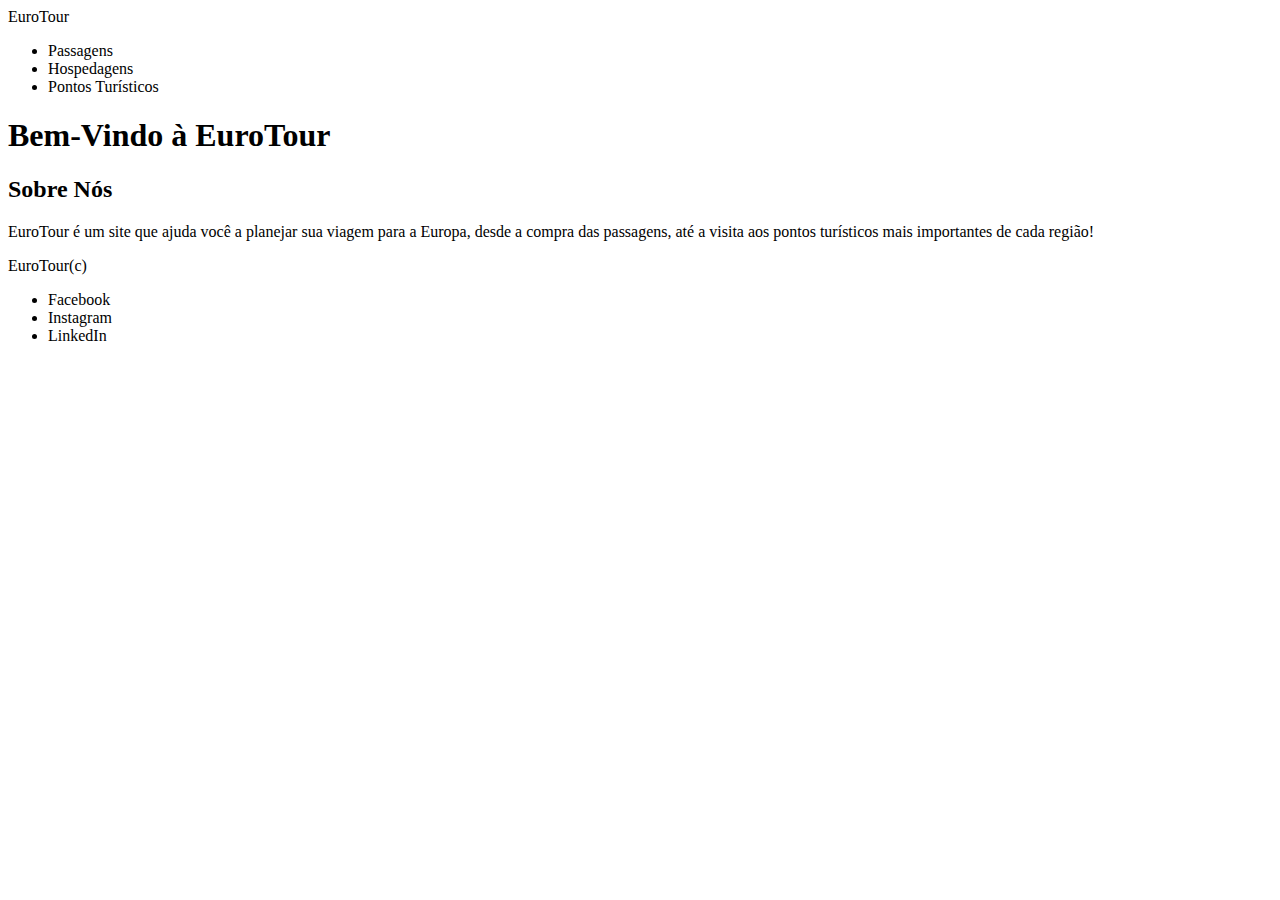
==== index.html @ 0a4689fe "Projeto EuroTour" ====
<!DOCTYPE html>
<html lang="pt-br">
<head>
    <meta charset="UTF-8">
    <meta name="viewport" content="width=device-width, initial-scale=1.0">
    <title>EuroTour</title>
</head>
<body>
    <header>
        <span>EuroTour</span>
        <nav>
            <ul>
                <li>Passagens</li>
                <li>Hospedagens</li>
                <li>Pontos Turísticos</li>
            </ul>
        </nav>
    </header>
    <div>
        <h1>Bem-Vindo à EuroTour</h1>
        <sidebar>
        <h2>Sobre Nós</h2>
        <p>EuroTour é um site que ajuda você a planejar sua viagem para a Europa, desde a compra das passagens, até a visita aos pontos turísticos mais importantes de cada região!</p>
        </sidebar>
    </div>
    <footer>
        <span>EuroTour(c)</span>
        <ul>
            <li>Facebook</li>
            <li>Instagram</li>
            <li>LinkedIn</li>
        </ul>
    </footer>
</body>
</html>

<!-- Lembremos o enunciado da atividade do Code Park:
Crie o corpo de uma página sobre lugares turísticos na Europa. Nela, você deve focar apenas no conteúdo da página, adicionando textos, cards, imagens, entre outros. -->

<!-- TAGS: slot, sidebar, footer, header -->
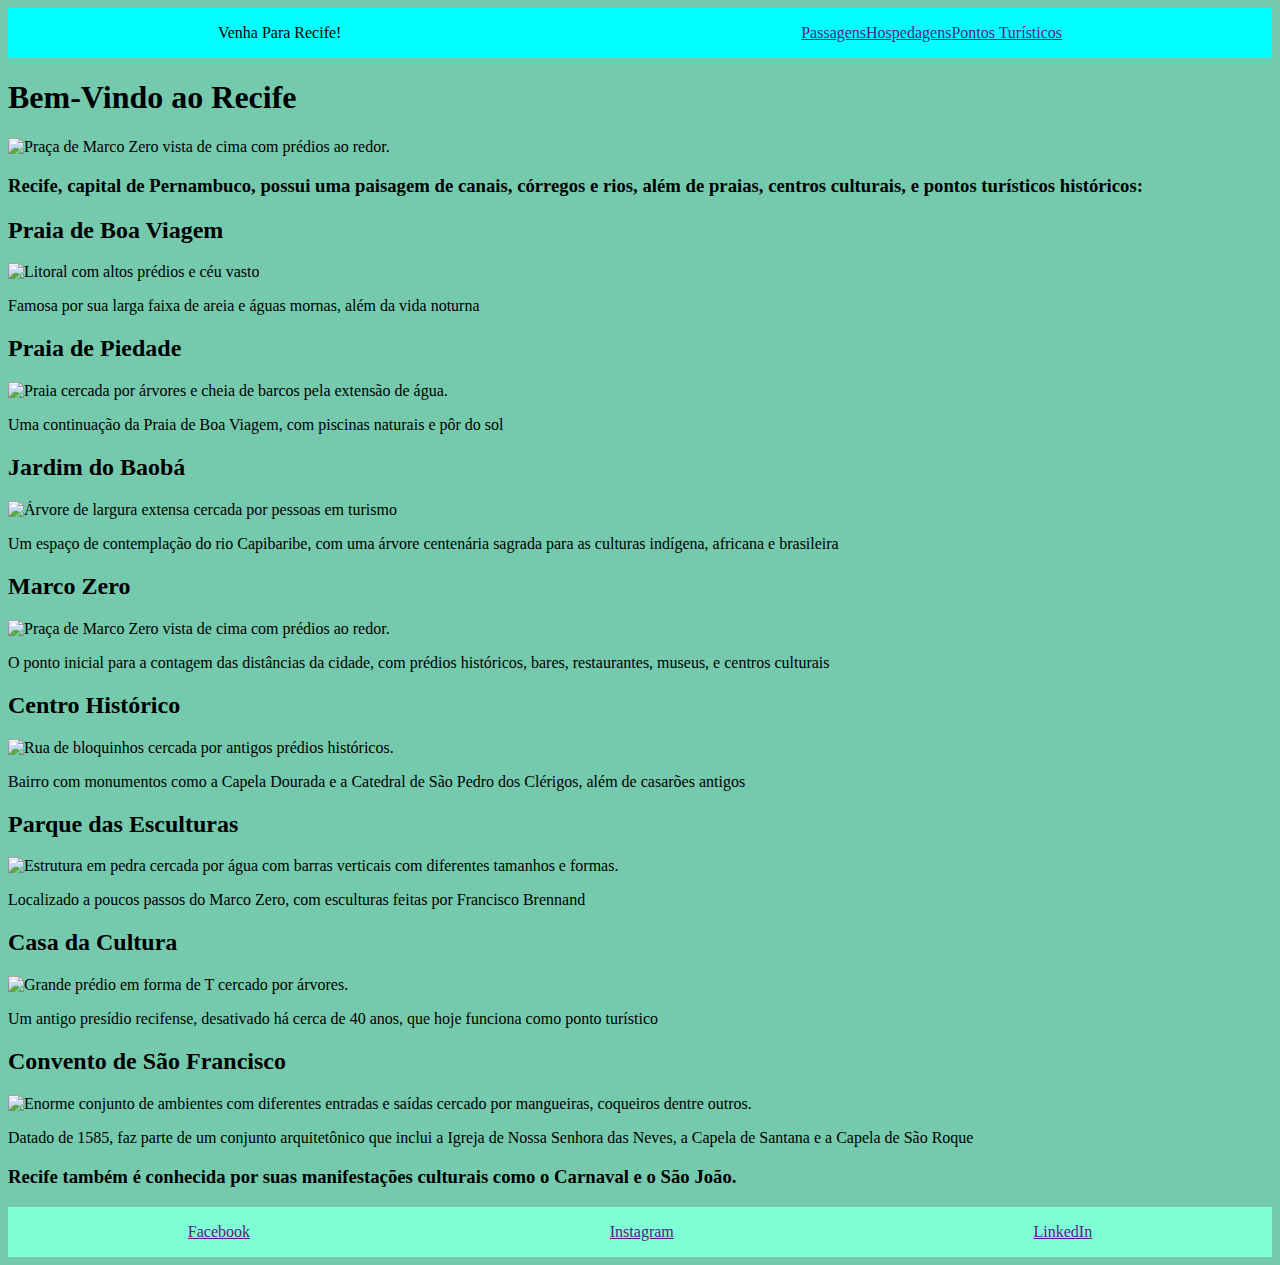
==== commit 58b85c08: "Venha Para Recife" ====
--- a/index.html
+++ b/index.html
@@ -3,38 +3,54 @@
 <head>
     <meta charset="UTF-8">
     <meta name="viewport" content="width=device-width, initial-scale=1.0">
-    <title>EuroTour</title>
+    <title>Venha Para Recife</title>
 </head>
-<body>
-    <header>
-        <span>EuroTour</span>
+<body style="background-color: rgb(117, 202, 174);">
+<!-- 1. A página precisa ter cabeçalho, conteúdo e rodapé;
+ 2. A página precisa ter imagens; 
+ 3. Use a tag de semântica textual inline. 
+
+ Abuse de sua criatividade para a criação da página! -->
+
+    <header style="background-color: aqua;display: flex;justify-content: space-around; align-items:center; height: 50px;">
+        <span>Venha Para Recife!</span>
         <nav>
-            <ul>
-                <li>Passagens</li>
-                <li>Hospedagens</li>
-                <li>Pontos Turísticos</li>
-            </ul>
+            <menu style="display: flex;justify-content:space-between;" >
+                <a href="">Passagens</a>
+                <a href="">Hospedagens</a>
+                <a href="">Pontos Turísticos</a>
+            </menu>
         </nav>
     </header>
-    <div>
-        <h1>Bem-Vindo à EuroTour</h1>
-        <sidebar>
-        <h2>Sobre Nós</h2>
-        <p>EuroTour é um site que ajuda você a planejar sua viagem para a Europa, desde a compra das passagens, até a visita aos pontos turísticos mais importantes de cada região!</p>
-        </sidebar>
-    </div>
-    <footer>
-        <span>EuroTour(c)</span>
-        <ul>
-            <li>Facebook</li>
-            <li>Instagram</li>
-            <li>LinkedIn</li>
-        </ul>
+    <main>
+        <h1>Bem-Vindo ao Recife</h1>
+
+        <img src="https://images.app.goo.gl/kChCdVhu3EfyoBUo7" alt="Praça de Marco Zero vista de cima com prédios ao redor.">
+
+        <h3>Recife, capital de Pernambuco, possui uma paisagem de canais, córregos e rios, além de praias, centros culturais, e pontos turísticos históricos: </h3>
+        <h2>Praia de Boa Viagem</h2>
+        <img src="https://www.google.com/imgres?q=boa%20viagem%20recife&imgurl=https%3A%2F%2Fvisit.recife.br%2Fwp-content%2Fuploads%2F2017%2F10%2Fo-que-fazer-praia-de-boa-viagem-03.jpg&imgrefurl=https%3A%2F%2Fvisit.recife.br%2Fo-que-fazer%2Fpraia-de-boa-viagem%2F&docid=_QgWYSLa3hQWpM&tbnid=6UkwZeDr0djpHM&vet=12ahUKEwi3vNG5sLKJAxVEBrkGHePgBR0QM3oECE4QAA..i&w=528&h=321&hcb=2&ved=2ahUKEwi3vNG5sLKJAxVEBrkGHePgBR0QM3oECE4QAA" alt="Litoral com altos prédios e céu vasto">
+        <p>Famosa por sua larga faixa de areia e águas mornas, além da vida noturna</p> 
+        <h2>Praia de Piedade</h2><img src="https://www.google.com/imgres?q=praia%20da%20piedade%20em%20recife&imgurl=https%3A%2F%2Fdynamic-media-cdn.tripadvisor.com%2Fmedia%2Fphoto-o%2F05%2Fc8%2F26%2Fbf%2Fpraia-piedade.jpg%3Fw%3D1200%26h%3D-1%26s%3D1&imgrefurl=https%3A%2F%2Fwww.tripadvisor.com.br%2FAttraction_Review-g303460-d4056853-Reviews-Praia_Piedade-Jaboatao_dos_Guararapes_State_of_Pernambuco.html&docid=cBESUn9GjZuRnM&tbnid=xgobRSbukE5q7M&vet=12ahUKEwiLzIGNsbKJAxVgHLkGHVhnCjEQM3oECBcQAA..i&w=829&h=438&hcb=2&ved=2ahUKEwiLzIGNsbKJAxVgHLkGHVhnCjEQM3oECBcQAA" alt="Praia cercada por árvores e cheia de barcos pela extensão de água.">
+        <p>Uma continuação da Praia de Boa Viagem, com piscinas naturais e pôr do sol</p> 
+        <h2>Jardim do Baobá</h2><img src="https://www.google.com/imgres?q=jardim%20do%20baob%C3%A1%20em%20recife&imgurl=https%3A%2F%2Fwww.diariodepernambuco.com.br%2Fstatic%2Fapp%2Fnoticia_127983242361%2F2016%2F10%2F10%2F669271%2F20161010161915248946e.jpg&imgrefurl=https%3A%2F%2Fwww.diariodepernambuco.com.br%2Fnoticia%2Fvidaurbana%2F2016%2F10%2Fjardim-do-baoba-novo-espaco-de-convivencia.html&docid=AseufsnYbtcKtM&tbnid=Piz__nkLvkgHkM&vet=12ahUKEwiFlvD6sbKJAxWaLrkGHfwePdsQM3oECBsQAA..i&w=620&h=361&hcb=2&ved=2ahUKEwiFlvD6sbKJAxWaLrkGHfwePdsQM3oECBsQAA" alt="Árvore de largura extensa cercada por pessoas em turismo">
+        <p>Um espaço de contemplação do rio Capibaribe, com uma árvore centenária sagrada para as culturas indígena, africana e brasileira</p> 
+        <h2>Marco Zero</h2><img src="https://images.app.goo.gl/kChCdVhu3EfyoBUo7" alt="Praça de Marco Zero vista de cima com prédios ao redor.">
+        <p>O ponto inicial para a contagem das distâncias da cidade, com prédios históricos, bares, restaurantes, museus, e centros culturais</p> 
+        <h2>Centro Histórico</h2><img src="https://www.google.com/imgres?q=centro%20historico%20de%20recife&imgurl=https%3A%2F%2Fimages.mnstatic.com%2F4f%2F85%2F4f85c828bb5cc0fcea2d39c6e579b4d4.jpg&imgrefurl=https%3A%2F%2Fwww.minube.com.br%2Fsitio-preferido%2Frecife-antigo-a170772&docid=f6IkSTh7Zb8HLM&tbnid=r30tolZkcxympM&vet=12ahUKEwjQ_9a41bSJAxUylJUCHYrdAuEQM3oECHsQAA..i&w=960&h=540&hcb=2&ved=2ahUKEwjQ_9a41bSJAxUylJUCHYrdAuEQM3oECHsQAA" alt="Rua de bloquinhos cercada por antigos prédios históricos.">
+        <p>Bairro com monumentos como a Capela Dourada e a Catedral de São Pedro dos Clérigos, além de casarões antigos</p> 
+        <h2>Parque das Esculturas</h2><img src="https://www.google.com/url?sa=i&url=https%3A%2F%2Fportal.mppe.mp.br%2Fw%2Fmppe-vistoria-obra-no-parque-de-esculturas-francisco-brennand&psig=AOvVaw1S8wJzpuQGCteCkp7m5Wmc&ust=1730328491528000&source=images&cd=vfe&opi=89978449&ved=0CBQQjRxqFwoTCNj24cTWtIkDFQAAAAAdAAAAABAE" alt="Estrutura em pedra cercada por água com barras verticais com diferentes tamanhos e formas.">
+        <p>Localizado a poucos passos do Marco Zero, com esculturas feitas por Francisco Brennand</p> 
+        <h2>Casa da Cultura</h2><img src="https://www.google.com/imgres?q=casa%20das%20cultura%20de%20recife&imgurl=https%3A%2F%2Fdynamic-media-cdn.tripadvisor.com%2Fmedia%2Fphoto-o%2F05%2Fba%2Fcb%2F5d%2Fcasa-de-cultura-de-pernambuco.jpg%3Fw%3D1200%26h%3D-1%26s%3D1&imgrefurl=https%3A%2F%2Fwww.tripadvisor.com.br%2FAttraction_Review-g304560-d2359626-Reviews-Pernambuco_House_of_Culture-Recife_State_of_Pernambuco.html&docid=qBlxJa9e9TaCVM&tbnid=2iwGgSVnaamRYM&vet=12ahUKEwi9rcbk1rSJAxV_rJUCHXcUBTkQM3oECBcQAA..i&w=1024&h=680&hcb=2&ved=2ahUKEwi9rcbk1rSJAxV_rJUCHXcUBTkQM3oECBcQAA" alt="Grande prédio em forma de T cercado por árvores.">
+        <p>Um antigo presídio recifense, desativado há cerca de 40 anos, que hoje funciona como ponto turístico</p> 
+        <h2>Convento de São Francisco</h2><img src="https://www.google.com/imgres?q=convento%20de%20s%C3%A3o%20francisco%20recife&imgurl=https%3A%2F%2Fportal.unicap.br%2Fdocuments%2F475537%2F3146709%2FWhatsApp%2BImage%2B2023-01-24%2Bat%2B17.50.24.jpeg%2F670bb607-c45b-9dcf-a84b-3f86fe4463ef%3Ft%3D1674593557144&imgrefurl=https%3A%2F%2Fportal.unicap.br%2F-%2Fconvento-de-sao-francisco-de-portas-abertas-ao-publico&docid=H6_WuWHwNo6faM&tbnid=gvMoUodhd69bbM&vet=12ahUKEwj_qrGL17SJAxWzmZUCHS54A48QM3oECBUQAA..i&w=750&h=421&hcb=2&ved=2ahUKEwj_qrGL17SJAxWzmZUCHS54A48QM3oECBUQAA" alt="Enorme conjunto de ambientes com diferentes entradas e saídas cercado por mangueiras, coqueiros dentre outros.">
+        <p>Datado de 1585, faz parte de um conjunto arquitetônico que inclui a Igreja de Nossa Senhora das Neves, a Capela de Santana e a Capela de São Roque</p> 
+        <h3>Recife também é conhecida por suas manifestações culturais como o Carnaval e o São João.</h3>
+    </main>
+    <footer style="display: flex;justify-content: space-around; align-items:center ;background-color: aquamarine; height: 50px;">
+        <a href="">Facebook</a>
+        <a href="">Instagram</a>
+        <a href="">LinkedIn</a>
     </footer>
 </body>
-</html>
-
-<!-- Lembremos o enunciado da atividade do Code Park:
-Crie o corpo de uma página sobre lugares turísticos na Europa. Nela, você deve focar apenas no conteúdo da página, adicionando textos, cards, imagens, entre outros. -->
-
-<!-- TAGS: slot, sidebar, footer, header -->+</html>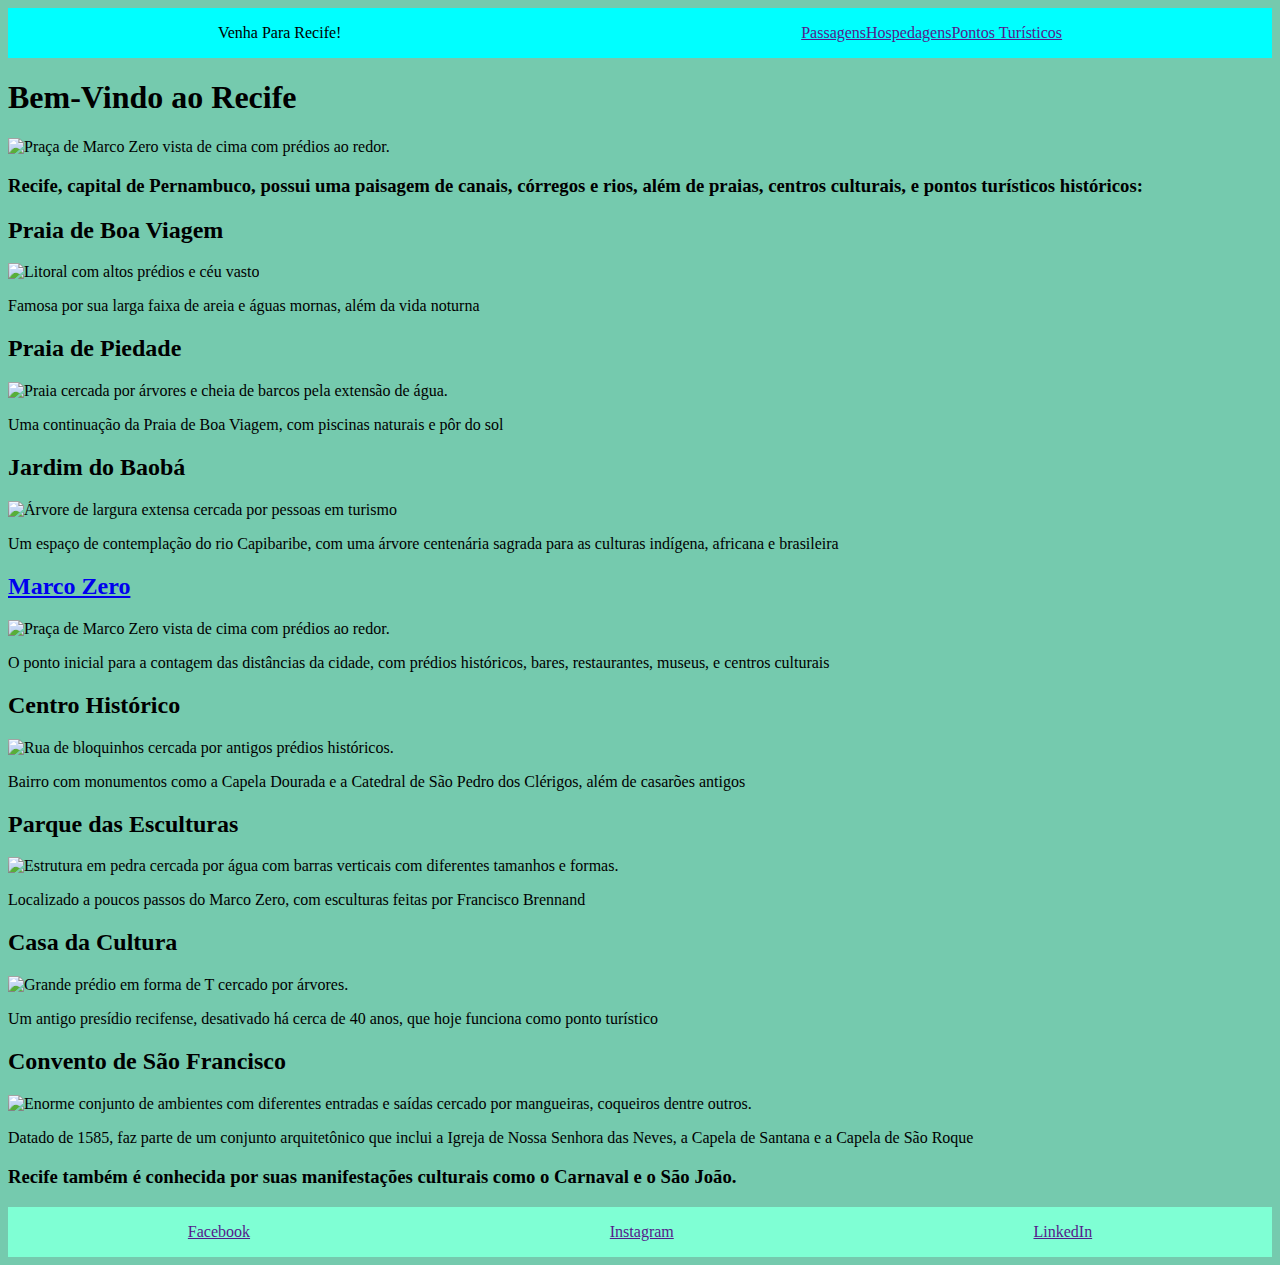
==== commit 5ab74e46: "Index e Marco Zero" ====
--- a/index.html
+++ b/index.html
@@ -35,7 +35,7 @@
         <p>Uma continuação da Praia de Boa Viagem, com piscinas naturais e pôr do sol</p> 
         <h2>Jardim do Baobá</h2><img src="https://www.google.com/imgres?q=jardim%20do%20baob%C3%A1%20em%20recife&imgurl=https%3A%2F%2Fwww.diariodepernambuco.com.br%2Fstatic%2Fapp%2Fnoticia_127983242361%2F2016%2F10%2F10%2F669271%2F20161010161915248946e.jpg&imgrefurl=https%3A%2F%2Fwww.diariodepernambuco.com.br%2Fnoticia%2Fvidaurbana%2F2016%2F10%2Fjardim-do-baoba-novo-espaco-de-convivencia.html&docid=AseufsnYbtcKtM&tbnid=Piz__nkLvkgHkM&vet=12ahUKEwiFlvD6sbKJAxWaLrkGHfwePdsQM3oECBsQAA..i&w=620&h=361&hcb=2&ved=2ahUKEwiFlvD6sbKJAxWaLrkGHfwePdsQM3oECBsQAA" alt="Árvore de largura extensa cercada por pessoas em turismo">
         <p>Um espaço de contemplação do rio Capibaribe, com uma árvore centenária sagrada para as culturas indígena, africana e brasileira</p> 
-        <h2>Marco Zero</h2><img src="https://images.app.goo.gl/kChCdVhu3EfyoBUo7" alt="Praça de Marco Zero vista de cima com prédios ao redor.">
+        <h2><a href="marco0.html">Marco Zero</a></h2><img src="https://images.app.goo.gl/kChCdVhu3EfyoBUo7" alt="Praça de Marco Zero vista de cima com prédios ao redor.">
         <p>O ponto inicial para a contagem das distâncias da cidade, com prédios históricos, bares, restaurantes, museus, e centros culturais</p> 
         <h2>Centro Histórico</h2><img src="https://www.google.com/imgres?q=centro%20historico%20de%20recife&imgurl=https%3A%2F%2Fimages.mnstatic.com%2F4f%2F85%2F4f85c828bb5cc0fcea2d39c6e579b4d4.jpg&imgrefurl=https%3A%2F%2Fwww.minube.com.br%2Fsitio-preferido%2Frecife-antigo-a170772&docid=f6IkSTh7Zb8HLM&tbnid=r30tolZkcxympM&vet=12ahUKEwjQ_9a41bSJAxUylJUCHYrdAuEQM3oECHsQAA..i&w=960&h=540&hcb=2&ved=2ahUKEwjQ_9a41bSJAxUylJUCHYrdAuEQM3oECHsQAA" alt="Rua de bloquinhos cercada por antigos prédios históricos.">
         <p>Bairro com monumentos como a Capela Dourada e a Catedral de São Pedro dos Clérigos, além de casarões antigos</p> 
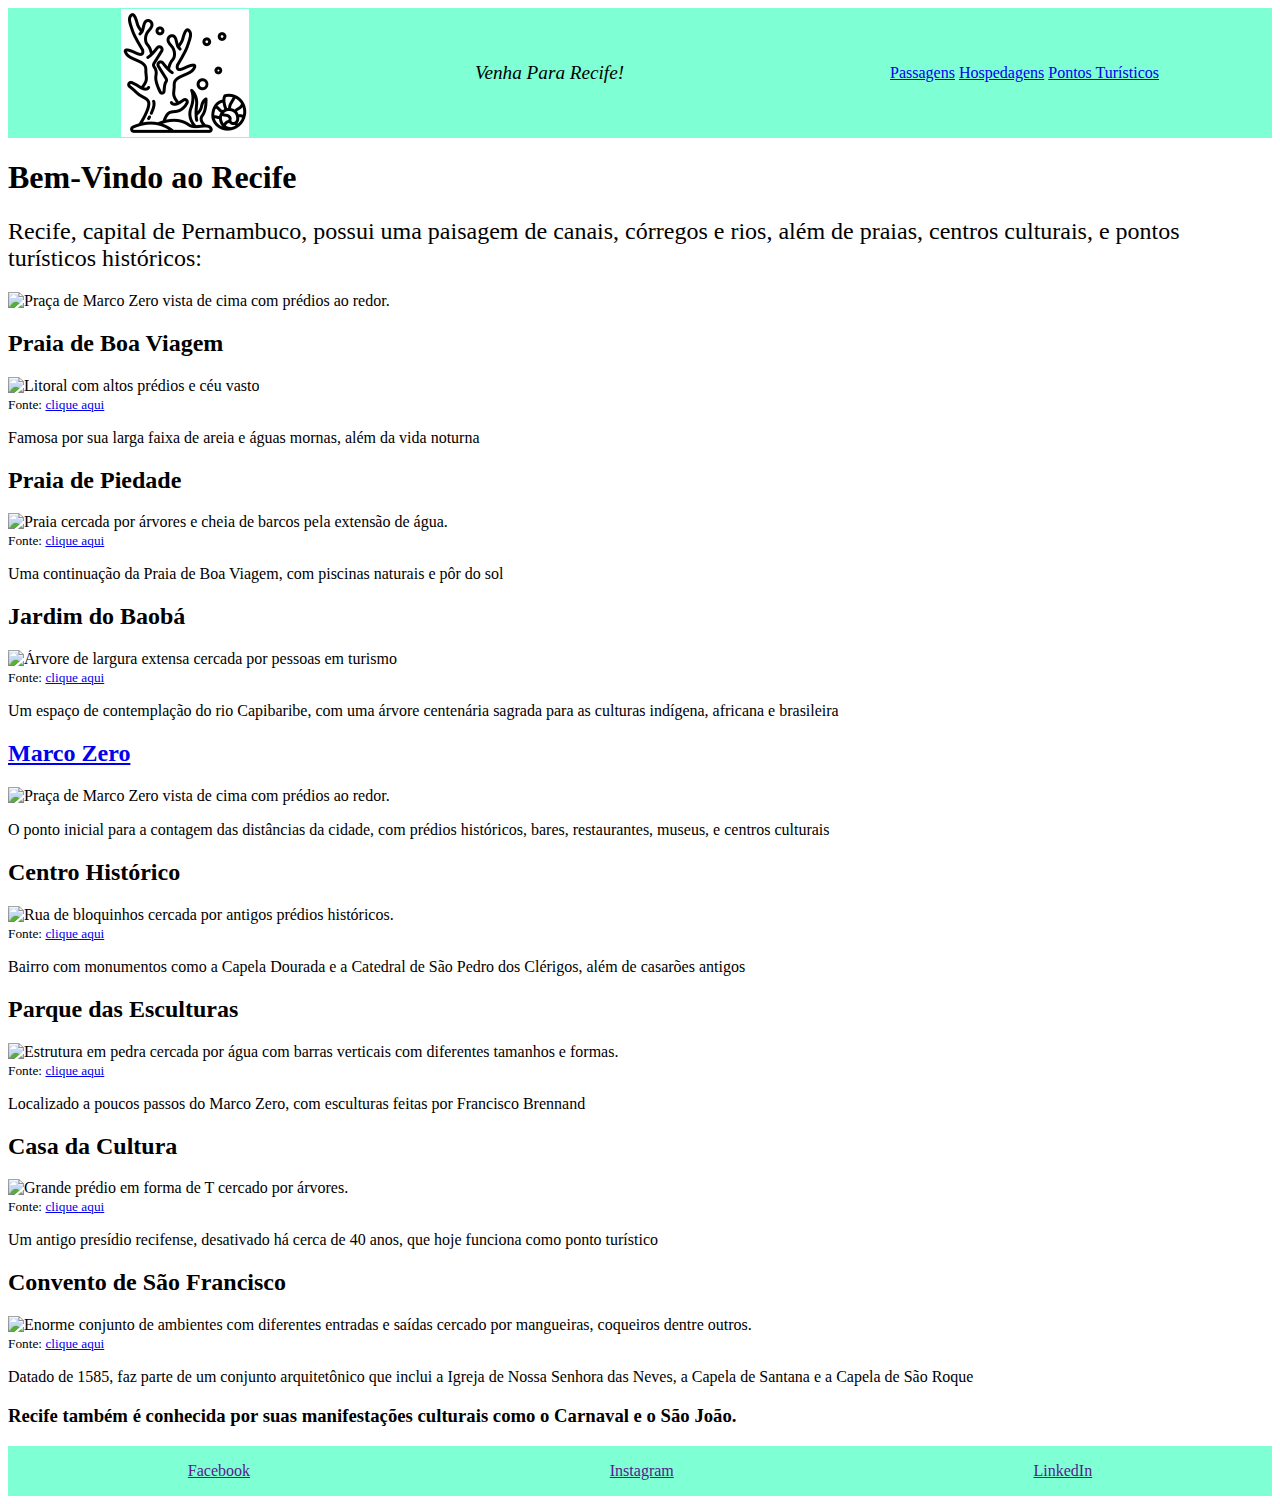
==== commit 4490863c: "Update index.html" ====
--- a/index.html
+++ b/index.html
@@ -4,53 +4,65 @@
     <meta charset="UTF-8">
     <meta name="viewport" content="width=device-width, initial-scale=1.0">
     <title>Venha Para Recife</title>
+    <link rel="stylesheet" href="style.css">
 </head>
-<body style="background-color: rgb(117, 202, 174);">
-<!-- 1. A página precisa ter cabeçalho, conteúdo e rodapé;
- 2. A página precisa ter imagens; 
- 3. Use a tag de semântica textual inline. 
-
- Abuse de sua criatividade para a criação da página! -->
-
-    <header style="background-color: aqua;display: flex;justify-content: space-around; align-items:center; height: 50px;">
-        <span>Venha Para Recife!</span>
+<body>
+    <header style="display: flex; justify-content: space-around; align-items:center; background-color: aquamarine; height: 130px;">
+        <img src="[data-uri]" alt="   ">
+        <span style="font-style: oblique; font-size: larger;">Venha Para Recife!</span>
         <nav>
-            <menu style="display: flex;justify-content:space-between;" >
-                <a href="">Passagens</a>
-                <a href="">Hospedagens</a>
-                <a href="">Pontos Turísticos</a>
+            <menu>
+                <a href=" ">Passagens</a>
+                <a href=" ">Hospedagens</a>
+                <a href=" ">Pontos Turísticos</a>
             </menu>
         </nav>
     </header>
     <main>
         <h1>Bem-Vindo ao Recife</h1>
 
+        <h2 style="font-weight: normal;">Recife, capital de Pernambuco, possui uma paisagem de canais, córregos e rios, além de praias, centros culturais, e pontos turísticos históricos:</h2>
+
         <img src="https://images.app.goo.gl/kChCdVhu3EfyoBUo7" alt="Praça de Marco Zero vista de cima com prédios ao redor.">
 
-        <h3>Recife, capital de Pernambuco, possui uma paisagem de canais, córregos e rios, além de praias, centros culturais, e pontos turísticos históricos: </h3>
         <h2>Praia de Boa Viagem</h2>
+
         <img src="https://www.google.com/imgres?q=boa%20viagem%20recife&imgurl=https%3A%2F%2Fvisit.recife.br%2Fwp-content%2Fuploads%2F2017%2F10%2Fo-que-fazer-praia-de-boa-viagem-03.jpg&imgrefurl=https%3A%2F%2Fvisit.recife.br%2Fo-que-fazer%2Fpraia-de-boa-viagem%2F&docid=_QgWYSLa3hQWpM&tbnid=6UkwZeDr0djpHM&vet=12ahUKEwi3vNG5sLKJAxVEBrkGHePgBR0QM3oECE4QAA..i&w=528&h=321&hcb=2&ved=2ahUKEwi3vNG5sLKJAxVEBrkGHePgBR0QM3oECE4QAA" alt="Litoral com altos prédios e céu vasto">
+        <br>
+        <small>Fonte: <a href="https://www.google.com/imgres?q=boa%20viagem%20recife&imgurl=https%3A%2F%2Fvisit.recife.br%2Fwp-content%2Fuploads%2F2017%2F10%2Fo-que-fazer-praia-de-boa-viagem-03.jpg&imgrefurl=https%3A%2F%2Fvisit.recife.br%2Fo-que-fazer%2Fpraia-de-boa-viagem%2F&docid=_QgWYSLa3hQWpM&tbnid=6UkwZeDr0djpHM&vet=12ahUKEwi3vNG5sLKJAxVEBrkGHePgBR0QM3oECE4QAA..i&w=528&h=321&hcb=2&ved=2ahUKEwi3vNG5sLKJAxVEBrkGHePgBR0QM3oECE4QAA">clique aqui</a> </small>
         <p>Famosa por sua larga faixa de areia e águas mornas, além da vida noturna</p> 
         <h2>Praia de Piedade</h2><img src="https://www.google.com/imgres?q=praia%20da%20piedade%20em%20recife&imgurl=https%3A%2F%2Fdynamic-media-cdn.tripadvisor.com%2Fmedia%2Fphoto-o%2F05%2Fc8%2F26%2Fbf%2Fpraia-piedade.jpg%3Fw%3D1200%26h%3D-1%26s%3D1&imgrefurl=https%3A%2F%2Fwww.tripadvisor.com.br%2FAttraction_Review-g303460-d4056853-Reviews-Praia_Piedade-Jaboatao_dos_Guararapes_State_of_Pernambuco.html&docid=cBESUn9GjZuRnM&tbnid=xgobRSbukE5q7M&vet=12ahUKEwiLzIGNsbKJAxVgHLkGHVhnCjEQM3oECBcQAA..i&w=829&h=438&hcb=2&ved=2ahUKEwiLzIGNsbKJAxVgHLkGHVhnCjEQM3oECBcQAA" alt="Praia cercada por árvores e cheia de barcos pela extensão de água.">
+        <br>
+        <small>Fonte: <a href="https://www.google.com/imgres?q=praia%20da%20piedade%20em%20recife&imgurl=https%3A%2F%2Fdynamic-media-cdn.tripadvisor.com%2Fmedia%2Fphoto-o%2F05%2Fc8%2F26%2Fbf%2Fpraia-piedade.jpg%3Fw%3D1200%26h%3D-1%26s%3D1&imgrefurl=https%3A%2F%2Fwww.tripadvisor.com.br%2FAttraction_Review-g303460-d4056853-Reviews-Praia_Piedade-Jaboatao_dos_Guararapes_State_of_Pernambuco.html&docid=cBESUn9GjZuRnM&tbnid=xgobRSbukE5q7M&vet=12ahUKEwiLzIGNsbKJAxVgHLkGHVhnCjEQM3oECBcQAA..i&w=829&h=438&hcb=2&ved=2ahUKEwiLzIGNsbKJAxVgHLkGHVhnCjEQM3oECBcQAA">clique aqui</a> </small>
         <p>Uma continuação da Praia de Boa Viagem, com piscinas naturais e pôr do sol</p> 
         <h2>Jardim do Baobá</h2><img src="https://www.google.com/imgres?q=jardim%20do%20baob%C3%A1%20em%20recife&imgurl=https%3A%2F%2Fwww.diariodepernambuco.com.br%2Fstatic%2Fapp%2Fnoticia_127983242361%2F2016%2F10%2F10%2F669271%2F20161010161915248946e.jpg&imgrefurl=https%3A%2F%2Fwww.diariodepernambuco.com.br%2Fnoticia%2Fvidaurbana%2F2016%2F10%2Fjardim-do-baoba-novo-espaco-de-convivencia.html&docid=AseufsnYbtcKtM&tbnid=Piz__nkLvkgHkM&vet=12ahUKEwiFlvD6sbKJAxWaLrkGHfwePdsQM3oECBsQAA..i&w=620&h=361&hcb=2&ved=2ahUKEwiFlvD6sbKJAxWaLrkGHfwePdsQM3oECBsQAA" alt="Árvore de largura extensa cercada por pessoas em turismo">
+        <br>
+        <small>Fonte: <a href="https://www.google.com/imgres?q=jardim%20do%20baob%C3%A1%20em%20recife&imgurl=https%3A%2F%2Fwww.diariodepernambuco.com.br%2Fstatic%2Fapp%2Fnoticia_127983242361%2F2016%2F10%2F10%2F669271%2F20161010161915248946e.jpg&imgrefurl=https%3A%2F%2Fwww.diariodepernambuco.com.br%2Fnoticia%2Fvidaurbana%2F2016%2F10%2Fjardim-do-baoba-novo-espaco-de-convivencia.html&docid=AseufsnYbtcKtM&tbnid=Piz__nkLvkgHkM&vet=12ahUKEwiFlvD6sbKJAxWaLrkGHfwePdsQM3oECBsQAA..i&w=620&h=361&hcb=2&ved=2ahUKEwiFlvD6sbKJAxWaLrkGHfwePdsQM3oECBsQAA">clique aqui</a> </small>
         <p>Um espaço de contemplação do rio Capibaribe, com uma árvore centenária sagrada para as culturas indígena, africana e brasileira</p> 
         <h2><a href="marco0.html">Marco Zero</a></h2><img src="https://images.app.goo.gl/kChCdVhu3EfyoBUo7" alt="Praça de Marco Zero vista de cima com prédios ao redor.">
         <p>O ponto inicial para a contagem das distâncias da cidade, com prédios históricos, bares, restaurantes, museus, e centros culturais</p> 
         <h2>Centro Histórico</h2><img src="https://www.google.com/imgres?q=centro%20historico%20de%20recife&imgurl=https%3A%2F%2Fimages.mnstatic.com%2F4f%2F85%2F4f85c828bb5cc0fcea2d39c6e579b4d4.jpg&imgrefurl=https%3A%2F%2Fwww.minube.com.br%2Fsitio-preferido%2Frecife-antigo-a170772&docid=f6IkSTh7Zb8HLM&tbnid=r30tolZkcxympM&vet=12ahUKEwjQ_9a41bSJAxUylJUCHYrdAuEQM3oECHsQAA..i&w=960&h=540&hcb=2&ved=2ahUKEwjQ_9a41bSJAxUylJUCHYrdAuEQM3oECHsQAA" alt="Rua de bloquinhos cercada por antigos prédios históricos.">
+        <br>
+        <small>Fonte: <a href="https://www.google.com/imgres?q=centro%20historico%20de%20recife&imgurl=https%3A%2F%2Fimages.mnstatic.com%2F4f%2F85%2F4f85c828bb5cc0fcea2d39c6e579b4d4.jpg&imgrefurl=https%3A%2F%2Fwww.minube.com.br%2Fsitio-preferido%2Frecife-antigo-a170772&docid=f6IkSTh7Zb8HLM&tbnid=r30tolZkcxympM&vet=12ahUKEwjQ_9a41bSJAxUylJUCHYrdAuEQM3oECHsQAA..i&w=960&h=540&hcb=2&ved=2ahUKEwjQ_9a41bSJAxUylJUCHYrdAuEQM3oECHsQAA">clique aqui</a> </small>
         <p>Bairro com monumentos como a Capela Dourada e a Catedral de São Pedro dos Clérigos, além de casarões antigos</p> 
         <h2>Parque das Esculturas</h2><img src="https://www.google.com/url?sa=i&url=https%3A%2F%2Fportal.mppe.mp.br%2Fw%2Fmppe-vistoria-obra-no-parque-de-esculturas-francisco-brennand&psig=AOvVaw1S8wJzpuQGCteCkp7m5Wmc&ust=1730328491528000&source=images&cd=vfe&opi=89978449&ved=0CBQQjRxqFwoTCNj24cTWtIkDFQAAAAAdAAAAABAE" alt="Estrutura em pedra cercada por água com barras verticais com diferentes tamanhos e formas.">
+        <br>
+        <small>Fonte: <a href="https://www.google.com/url?sa=i&url=https%3A%2F%2Fportal.mppe.mp.br%2Fw%2Fmppe-vistoria-obra-no-parque-de-esculturas-francisco-brennand&psig=AOvVaw1S8wJzpuQGCteCkp7m5Wmc&ust=1730328491528000&source=images&cd=vfe&opi=89978449&ved=0CBQQjRxqFwoTCNj24cTWtIkDFQAAAAAdAAAAABAE">clique aqui</a> </small>
         <p>Localizado a poucos passos do Marco Zero, com esculturas feitas por Francisco Brennand</p> 
         <h2>Casa da Cultura</h2><img src="https://www.google.com/imgres?q=casa%20das%20cultura%20de%20recife&imgurl=https%3A%2F%2Fdynamic-media-cdn.tripadvisor.com%2Fmedia%2Fphoto-o%2F05%2Fba%2Fcb%2F5d%2Fcasa-de-cultura-de-pernambuco.jpg%3Fw%3D1200%26h%3D-1%26s%3D1&imgrefurl=https%3A%2F%2Fwww.tripadvisor.com.br%2FAttraction_Review-g304560-d2359626-Reviews-Pernambuco_House_of_Culture-Recife_State_of_Pernambuco.html&docid=qBlxJa9e9TaCVM&tbnid=2iwGgSVnaamRYM&vet=12ahUKEwi9rcbk1rSJAxV_rJUCHXcUBTkQM3oECBcQAA..i&w=1024&h=680&hcb=2&ved=2ahUKEwi9rcbk1rSJAxV_rJUCHXcUBTkQM3oECBcQAA" alt="Grande prédio em forma de T cercado por árvores.">
+        <br>
+        <small>Fonte: <a href="https://www.google.com/imgres?q=casa%20das%20cultura%20de%20recife&imgurl=https%3A%2F%2Fdynamic-media-cdn.tripadvisor.com%2Fmedia%2Fphoto-o%2F05%2Fba%2Fcb%2F5d%2Fcasa-de-cultura-de-pernambuco.jpg%3Fw%3D1200%26h%3D-1%26s%3D1&imgrefurl=https%3A%2F%2Fwww.tripadvisor.com.br%2FAttraction_Review-g304560-d2359626-Reviews-Pernambuco_House_of_Culture-Recife_State_of_Pernambuco.html&docid=qBlxJa9e9TaCVM&tbnid=2iwGgSVnaamRYM&vet=12ahUKEwi9rcbk1rSJAxV_rJUCHXcUBTkQM3oECBcQAA..i&w=1024&h=680&hcb=2&ved=2ahUKEwi9rcbk1rSJAxV_rJUCHXcUBTkQM3oECBcQAA">clique aqui</a> </small>
         <p>Um antigo presídio recifense, desativado há cerca de 40 anos, que hoje funciona como ponto turístico</p> 
         <h2>Convento de São Francisco</h2><img src="https://www.google.com/imgres?q=convento%20de%20s%C3%A3o%20francisco%20recife&imgurl=https%3A%2F%2Fportal.unicap.br%2Fdocuments%2F475537%2F3146709%2FWhatsApp%2BImage%2B2023-01-24%2Bat%2B17.50.24.jpeg%2F670bb607-c45b-9dcf-a84b-3f86fe4463ef%3Ft%3D1674593557144&imgrefurl=https%3A%2F%2Fportal.unicap.br%2F-%2Fconvento-de-sao-francisco-de-portas-abertas-ao-publico&docid=H6_WuWHwNo6faM&tbnid=gvMoUodhd69bbM&vet=12ahUKEwj_qrGL17SJAxWzmZUCHS54A48QM3oECBUQAA..i&w=750&h=421&hcb=2&ved=2ahUKEwj_qrGL17SJAxWzmZUCHS54A48QM3oECBUQAA" alt="Enorme conjunto de ambientes com diferentes entradas e saídas cercado por mangueiras, coqueiros dentre outros.">
+        <br>
+        <small>Fonte: <a href="https://www.google.com/imgres?q=convento%20de%20s%C3%A3o%20francisco%20recife&imgurl=https%3A%2F%2Fportal.unicap.br%2Fdocuments%2F475537%2F3146709%2FWhatsApp%2BImage%2B2023-01-24%2Bat%2B17.50.24.jpeg%2F670bb607-c45b-9dcf-a84b-3f86fe4463ef%3Ft%3D1674593557144&imgrefurl=https%3A%2F%2Fportal.unicap.br%2F-%2Fconvento-de-sao-francisco-de-portas-abertas-ao-publico&docid=H6_WuWHwNo6faM&tbnid=gvMoUodhd69bbM&vet=12ahUKEwj_qrGL17SJAxWzmZUCHS54A48QM3oECBUQAA..i&w=750&h=421&hcb=2&ved=2ahUKEwj_qrGL17SJAxWzmZUCHS54A48QM3oECBUQAA">clique aqui</a> </small>
         <p>Datado de 1585, faz parte de um conjunto arquitetônico que inclui a Igreja de Nossa Senhora das Neves, a Capela de Santana e a Capela de São Roque</p> 
         <h3>Recife também é conhecida por suas manifestações culturais como o Carnaval e o São João.</h3>
     </main>
-    <footer style="display: flex;justify-content: space-around; align-items:center ;background-color: aquamarine; height: 50px;">
+    <footer style="display: flex; justify-content: space-around; align-items:center; background-color: aquamarine; height: 50px;">
         <a href="">Facebook</a>
         <a href="">Instagram</a>
         <a href="">LinkedIn</a>
     </footer>
 </body>
-</html>+</html>
